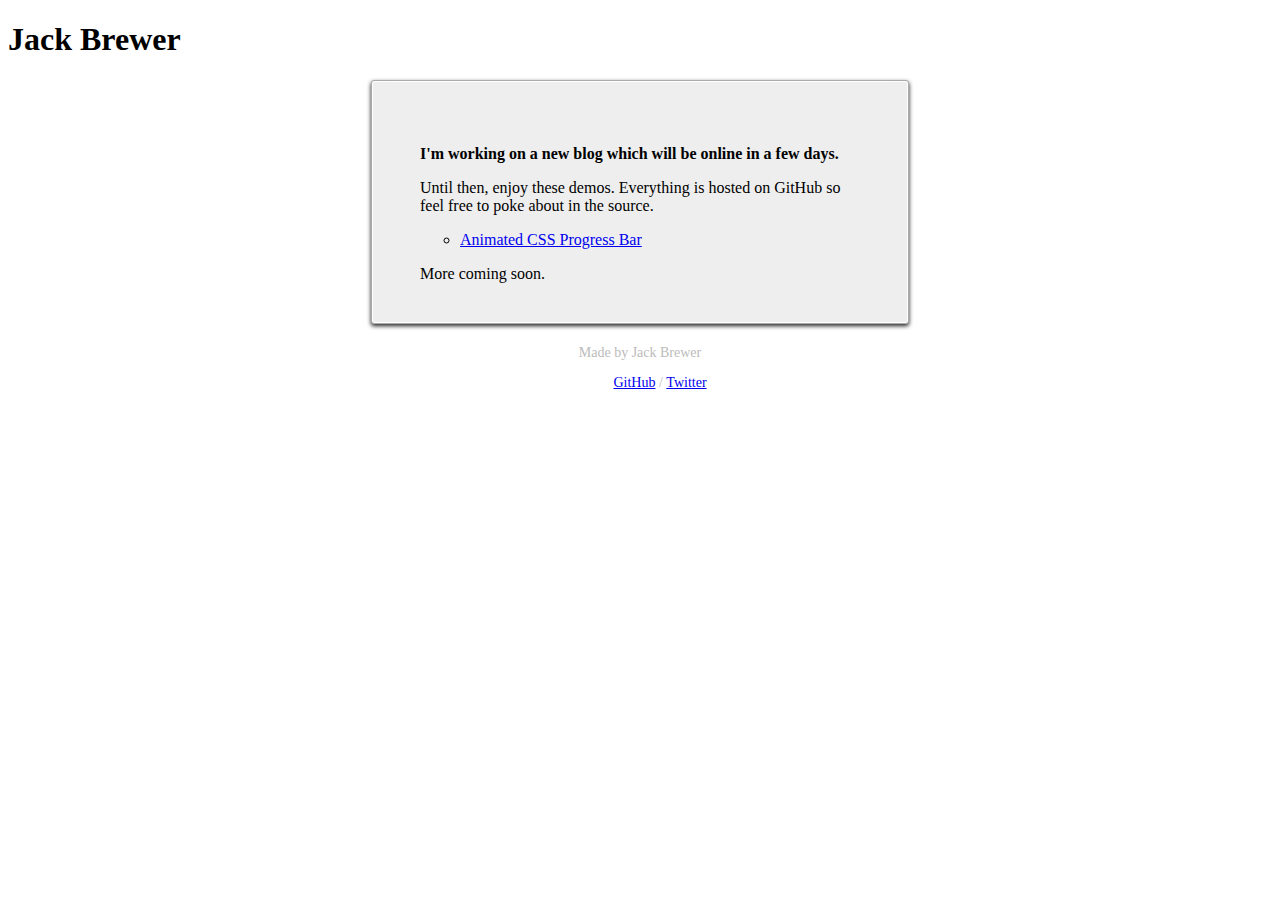
==== index.html @ a5dee56a "Updating homepage copy" ====
<!DOCTYPE html>
<html>
	<head>
		<meta charset="utf-8">
		<title>Jack Brewer</title>

		<!-- CSS -->
		<link href='http://fonts.googleapis.com/css?family=Lato:300,400' rel='stylesheet' type='text/css'>
		<link rel="stylesheet" href="base.css">
		<link rel="stylesheet" href="style.css">

	</head>
	<body>
		<header>
			<h1>Jack Brewer</h1>
		</header>
		<article>
			<p><strong>I'm working on a new blog which will be online in a few days.</strong></p>
			<p>Until then, enjoy these demos. Everything is hosted on GitHub so feel free to poke about in the source.</p>
			<ul class="demo-list">
				<li><a href="http://jackbrewer.co.uk/progress-bar">Animated CSS Progress Bar</a></li>
			</ul>
			<p>More coming soon.</p>
		</article>

		<footer>
			<small>Made by Jack Brewer</small>
			<ul>
				<li><a href="https://github.com/jackbrewer">GitHub</a></li>
				<li><a href="https://twitter.com/jackbrewer">Twitter</a></li>
			</ul>
		</footer>
	</body>
</html>
---- style.css ----
article {
	width: 440px;
	margin: 0 auto;
	background-color: #eee;
	padding: 3em 3em 1.5em;
	border-radius:3px;
	border: 1px solid #aaa;
	-webkit-box-shadow: 0px 2px 4px #222, 0 0 0 1px #fff inset, 0 -10px 20px #eee inset;
	   -moz-box-shadow: 0px 2px 4px #222, 0 0 0 1px #fff inset, 0 -10px 20px #eee inset;
	    -ms-box-shadow: 0px 2px 4px #222, 0 0 0 1px #fff inset, 0 -10px 20px #eee inset;
	     -o-box-shadow: 0px 2px 4px #222, 0 0 0 1px #fff inset, 0 -10px 20px #eee inset;
	        box-shadow: 0px 2px 4px #222, 0 0 0 1px #fff inset, 0 -10px 20px #eee inset;
}

.example {
	padding-top: 10px;
}

p.note {
	font-size: 0.875em;
	font-weight: 400;
}

pre code,
style {
	display: block;
	white-space: pre;
	background: #dfdfdf;
	color: #555;
	padding: 15px;
	margin: 30px 0;
	outline: none;
	border-radius: 3px;
	-webkit-box-shadow: 0px 0px 4px #BCBCBC inset;
	   -moz-box-shadow: 0px 0px 4px #BCBCBC inset;
	    -ms-box-shadow: 0px 0px 4px #BCBCBC inset;
	     -o-box-shadow: 0px 0px 4px #BCBCBC inset;
	        box-shadow: 0px 0px 4px #BCBCBC inset;
	-webkit-transition: all 0.6s ease;
	   -moz-transition: all 0.6s ease;
	    -ms-transition: all 0.6s ease;
	     -o-transition: all 0.6s ease;
	        transition: all 0.6s ease;
}

pre code:focus,
style:focus {
	color: #333;
	background-color: #f5f5f5;
	-webkit-box-shadow: 0px 0px 6px #999 inset;
	   -moz-box-shadow: 0px 0px 6px #999 inset;
	    -ms-box-shadow: 0px 0px 6px #999 inset;
	     -o-box-shadow: 0px 0px 6px #999 inset;
	        box-shadow: 0px 0px 6px #999 inset;
}

footer {
	padding-top: 1.5em;
	padding-bottom: 2em;
	text-align: center;
	font-size: 0.875em;
	color: #bbb;
}

footer small {
	display: block;
	font-size: 1em;
	margin-bottom: 0.5em;
}

footer li {
	display: inline;
}

footer li:first-child::after {
	content: " / ";
}

footer a:hover,
footer a:focus,
footer a:active {
	color: inherit;
	text-decoration: underline;
}

/* Misc Styles */

ul.demo-list li {
	font-weight: 400;
	list-style-type: circle;
}
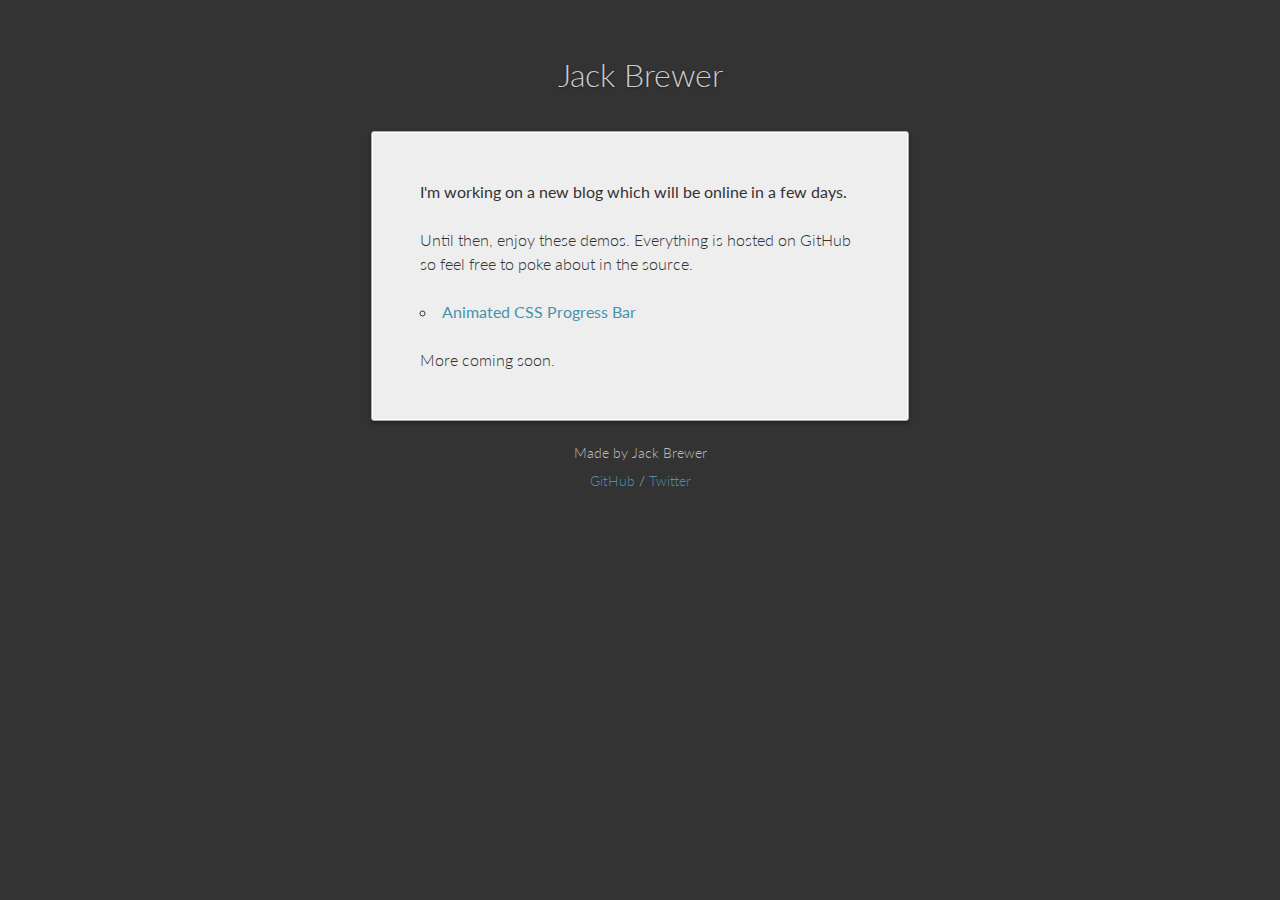
==== commit c8df4aec: "Improving title styling" ====
--- a/index.html
+++ b/index.html
@@ -12,7 +12,7 @@
 	</head>
 	<body>
 		<header>
-			<h1>Jack Brewer</h1>
+			<h1><a href="http://jackbrewer.co.uk">Jack Brewer</a></h1>
 		</header>
 		<article>
 			<p><strong>I'm working on a new blog which will be online in a few days.</strong></p>
--- a/base.css
+++ b/base.css
@@ -0,0 +1,216 @@
+/*** base.css ***/
+
+/** Text Selection **/
+::-moz-selection {
+	color: #fff;
+	background: #20a5ba;
+}
+::selection {
+	color: #fff;
+	background: #20a5ba;
+}
+
+body {
+	margin: 0;
+	padding: 0;
+	background-color: #333;
+}
+
+/* Typography */
+body {
+	font-family: "Lato", "Lucida Sans", "Lucida Grande", "Lucida Sans Unicode", Arial, sans-serif;
+	font-size: 100%;
+	line-height: 1.5;
+	font-weight: 300;
+	color: #333;
+}
+
+h1, h2, h3, h4, h5, h6 {
+	font-weight: 400;
+}
+
+h1 {
+	font-size: 2em;
+	text-align: center;
+	margin: 1.6em 0 1em;
+	color: #ccc;
+	font-weight: 300;
+	-webkit-text-shadow:0px 1px 2px #222;
+	   -moz-text-shadow:0px 1px 2px #222;
+	    -ms-text-shadow:0px 1px 2px #222;
+	     -o-text-shadow:0px 1px 2px #222;
+	        text-shadow:0px 1px 2px #222;
+}
+h2 {font-size: 1.6em;}
+h3 {font-size: 1.4em;}
+h4 {font-size: 1.2em;}
+h5 {font-size: 1.1em;}
+h6 {font-size: 1em;}
+
+a {
+	color: #4992ad;
+	text-decoration: none;
+	-webkit-transition: all 0.4s ease;
+	   -moz-transition: all 0.4s ease;
+	    -ms-transition: all 0.4s ease;
+	     -o-transition: all 0.4s ease;
+	        transition: all 0.4s ease;
+}
+a:hover {
+	color: #333;
+	text-decoration: none;
+	-webkit-transition: all 0.2s ease;
+	   -moz-transition: all 0.2s ease;
+	    -ms-transition: all 0.2s ease;
+	     -o-transition: all 0.2s ease;
+	        transition: all 0.2s ease;
+}
+a:focus,
+a:active {
+	color: #333;
+	outline: none;
+}
+
+h1 a {
+	padding: 3px 10px;
+	border-radius: 2px;
+	color: #ccc;
+}
+h1 a:hover,
+h1 a:active,
+h1 a:focus {
+	color: #ccc;
+	background-color: rgba(255,255,255,.05);
+}
+
+pre, code, kbd, style {
+	font-size: .875em;
+	font-family: Monaco, "Courier New", Courier, monospace;
+}
+
+pre code {
+	font-size: 1em;
+}
+
+/* Layout */
+header, nav, section, article, aside, footer, hgroup {
+	display: block;
+}
+
+body, p, dl, dt, dd, ul, ol, li, h2, h3, h4, h5, h6, pre, code, form, fieldset, legend, input, button, textarea, blockquote, th, td {
+	margin: 0;
+	padding: 0;
+}
+
+h2, h3, h4, h5, h6 {
+	margin-bottom: 0.5em;
+}
+
+p, pre, dt, li, hr, legend, input, button, textarea, select, address, table, blockquote {
+	margin-bottom: 1.5em;
+}
+
+fieldset, img {
+	border: 0;
+}
+
+img, object {
+	vertical-align: bottom;
+}
+
+ul li {
+	list-style-type: disc;
+	list-style-position: inside;
+}
+ol li {
+	list-style-type: decimal;
+}
+
+nav ul li {
+	list-style: none;
+}
+
+sub {
+	vertical-align: sub;
+	font-size: smaller;
+}
+
+sup {
+	vertical-align: super;
+	font-size: smaller;
+}
+
+legend {
+	color: #000;
+	padding-bottom: .5em;
+}
+
+table {
+	border-collapse: collapse;
+	border-spacing: 0;
+}
+
+th {
+	text-align: center;
+}
+tbody th {
+	text-align: left;
+}
+
+blockquote, q, em, cite, dfn, i, cite, var, address {
+	font-style: italic;
+}
+
+blockquote p:before, blockquote p:after, q:before, q:after {content: '';}
+
+th, strong, dt, b {
+	font-weight: 400;
+}
+
+ins {
+	text-decoration: none;
+	border-bottom: 3px double #333;
+}
+
+del {
+	text-decoration: line-through;
+}
+
+mark {
+	background-color: #FF9;
+	color: #000000;
+	font-style: italic;
+	font-weight: bold;
+}
+
+abbr,
+acronym {
+	border-bottom: 1px dotted #333;
+	font-variant: normal;
+}
+
+dd {
+	padding-left: 20px;
+	margin-top: .5em;
+}
+
+hr {
+	display: block;
+	height: 1px;
+	border: 0;
+	border-top: 1px solid #cccccc;
+	margin-right: 30px;
+	margin-left: 30px;
+}
+
+blockquote {
+	border-left: 1px solid #ccc;
+	padding: 10px 40px 10px 39px;
+	margin-left: -40px;
+	margin-right: -40px;
+	background-color: #fafafa;
+}
+
+blockquote p {
+	margin-bottom: 0;
+}